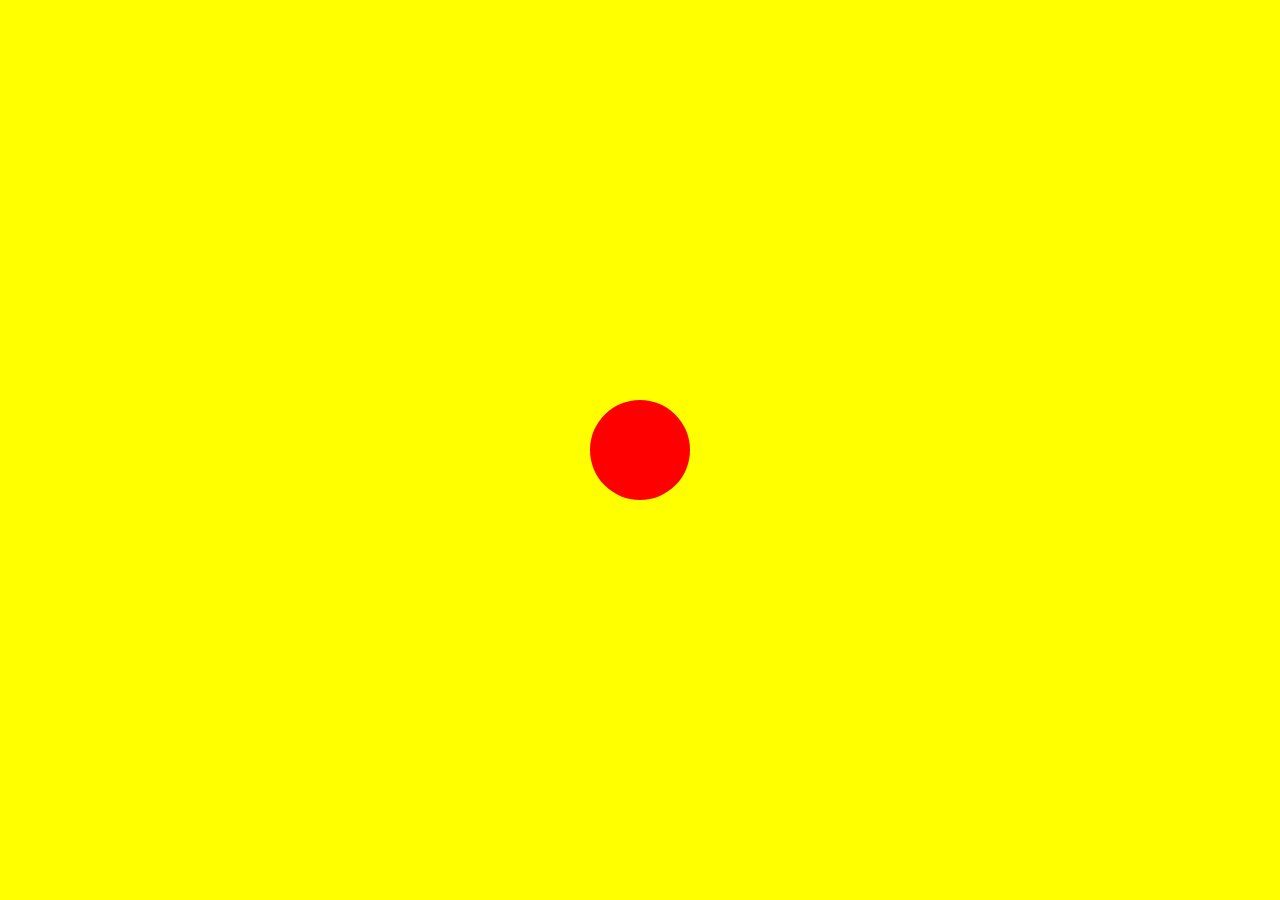
==== New folder/index.html @ a4e242f0 "animation 101" ====
<!DOCTYPE html>
<html lang="en">

<head>
    <meta charset="UTF-8">
    <meta http-equiv="X-UA-Compatible" content="IE=edge">
    <meta name="viewport" content="width=device-width, initial-scale=1.0">
    <title>Document</title>
    <link rel="stylesheet" href="./styles/index.css">
</head>

<body>
    <div class="circle-blink"></div>
</body>
<script>
    setInterval(() => {
        document
        .querySelector('div')
        .classList.toggle('blue')
    }, 2000);
</script>
</html>
---- New folder/styles/index.css ----
* {
    margin: 0;
    padding: 0;
}

body {
    min-height: 100vh;
    background-color: yellow;
    display: flex;
    align-items: center;
    justify-content: center;
}

.circle-blink {
    height: 100px;
    width: 100px;
    background-color: red;
    border-radius: 50%;
    animation: jump 1s ease-in 0s infinite;
}

.blue {
    background-color: blue;
}

@keyframes jump {
    0% {
        transform: translateY(0);
    }
    60% {
        transform: translateY(-10px);
    }
    100% {
        transform: translateY(0);
    }
}

@keyframes blink {
    from {
        opacity: 1;
    }
    to {
        opacity: 0;
    }
}

/* 
@keyframes jump {
    0% {
        transform: translateY(0);
        background-color: red;
    }
    15% {
        transform: translateY(-10px);
    }
    25% {
        transform: translateY(0);
    }
    40% {
        transform: translateY(-10px);
    }
    50% {
        transform: translateY(0);
        background-color: blue;
    }
    65% {
        transform: translateY(-10px);
    }
    75% {
        transform: translateY(0);
    }
    90% {
        transform: translateY(-10px);
    }
    100% {
        transform: translateY(0);
    }
} */

@keyframes chnge {
    from {
        background-color: red;
    }
    to {
        background-color: blue;
    }
}
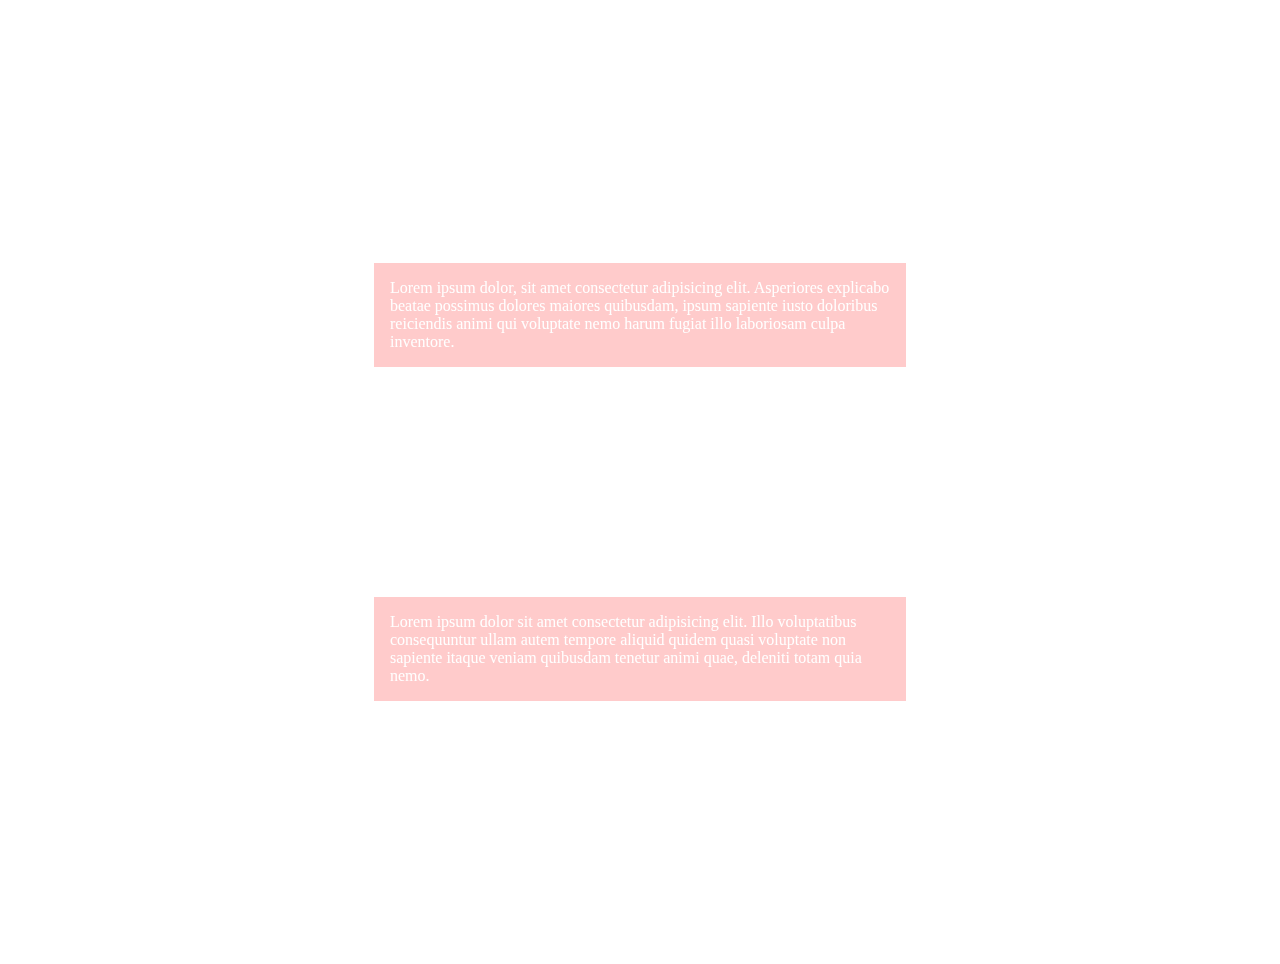
==== commit 583aaccb: "background image sample" ====
--- a/New folder/index.html
+++ b/New folder/index.html
@@ -10,13 +10,20 @@
 </head>
 
 <body>
-    <div class="circle-blink"></div>
+    <div class="wrapper">
+        <div class="left">
+            <p>Lorem ipsum dolor, sit amet consectetur adipisicing elit. Asperiores explicabo beatae possimus dolores
+                maiores quibusdam, ipsum sapiente iusto doloribus reiciendis animi qui voluptate nemo harum fugiat illo
+                laboriosam culpa inventore.
+            </p>
+        </div>
+        <div class="right">
+            <p>Lorem ipsum dolor sit amet consectetur adipisicing elit. Illo voluptatibus consequuntur ullam autem
+                tempore aliquid quidem quasi voluptate non sapiente itaque veniam quibusdam tenetur animi quae, deleniti
+                totam quia nemo.</p>
+        </div>
+        <!-- <div class="float"></div> -->
+    </div>
 </body>
-<script>
-    setInterval(() => {
-        document
-        .querySelector('div')
-        .classList.toggle('blue')
-    }, 2000);
-</script>
+
 </html>--- a/New folder/styles/index.css
+++ b/New folder/styles/index.css
@@ -5,10 +5,10 @@
 
 body {
     min-height: 100vh;
-    background-color: yellow;
+    /* background-color: yellow;
     display: flex;
     align-items: center;
-    justify-content: center;
+    justify-content: center; */
 }
 
 .circle-blink {
@@ -16,7 +16,7 @@
     width: 100px;
     background-color: red;
     border-radius: 50%;
-    animation: jump 1s ease-in 0s infinite;
+    animation: circle 2s ease-in-out 0s 2 alternate forwards;
 }
 
 .blue {
@@ -85,3 +85,74 @@
         background-color: blue;
     }
 }
+
+@keyframes circle {
+    0% {
+        border-radius: 0;
+    }
+    100% {
+        border-radius: 50%;
+    }
+}
+
+div.b {
+    background-color: yellow;
+}
+
+div.a {
+    background-color: red;
+    min-height: 50vh;
+}
+
+
+
+div.wrapper {
+    display: flex;
+    justify-content: space-evenly;
+    align-items: center;
+    height: 100vh;
+    padding: 2em;
+    background-image: url('/imgs/bg1.jpg');
+    background-position-x: left;
+    background-position-y: top;
+    background-size: cover;
+    color: white;
+    mix-blend-mode: multiply;
+    position: relative;
+    /* background-color: yellow; */
+}
+
+
+@media (max-width: 1420px) {
+    div.wrapper {
+        flex-direction: column;
+    }
+    
+}
+/* 
+div.float {
+    position: absolute;
+    top: 0;
+    left: 0;
+    bottom: 0;
+    right: 0;
+    background-color: rgba(0, 0, 0, 0.5);
+} */
+
+div.left, div.right {
+    z-index: 2;
+}
+
+p {
+    width: 500px;
+    background-color: rgba(255, 0, 0, 0.205);
+    padding: 1em;
+    /* height: 100px; */
+    backdrop-filter: blur(100)
+}
+
+@media (max-width: 500px) {
+    p {
+        width: auto;
+    }
+}